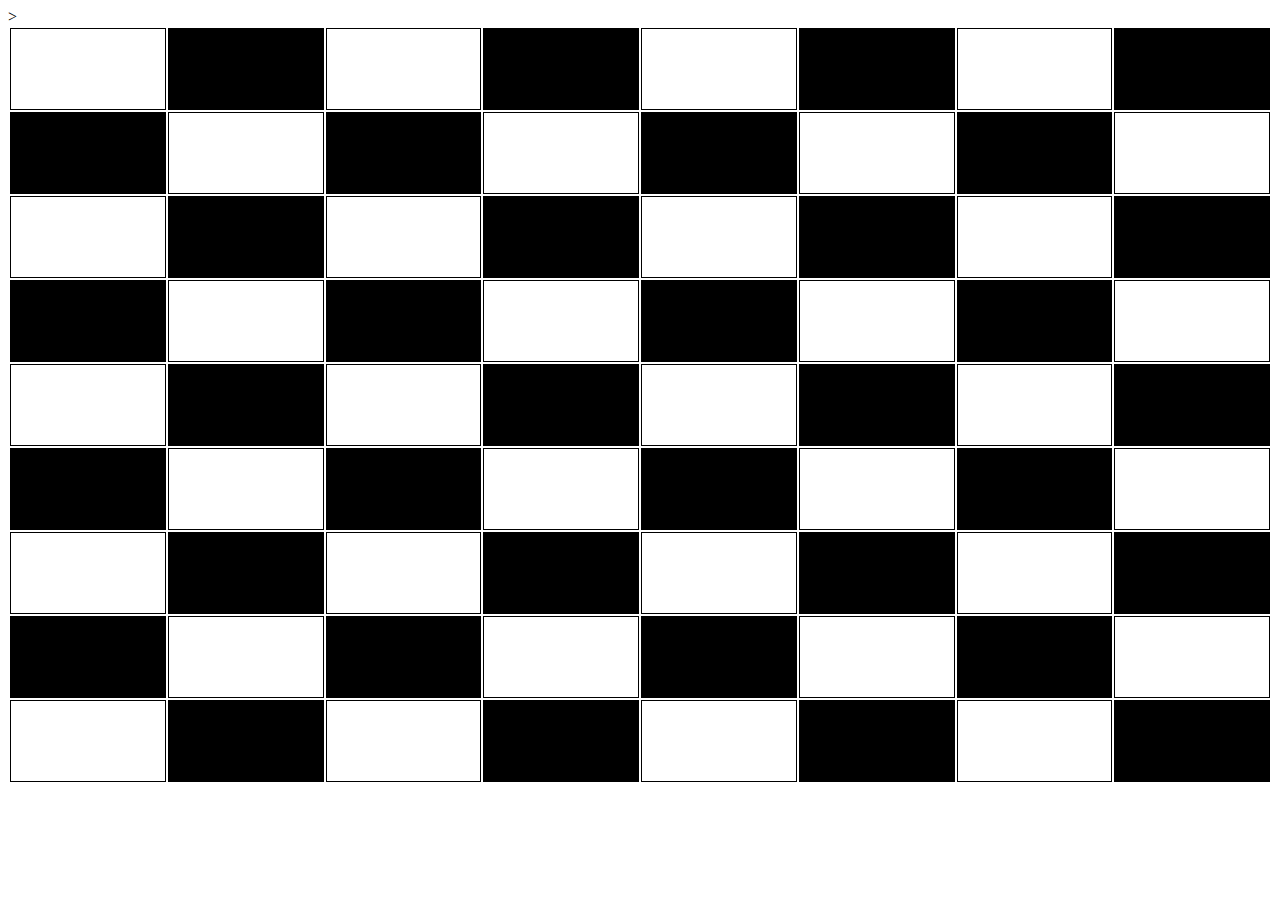
==== Ejercicio_2/index.html @ 45206a4a "labo3" ====
<!DOCTYPE html>
<html lang="en">
<head>
    <meta charset="UTF-8">
    <meta name="viewport" content="width=device-width, initial-scale=1.0">
    <meta http-equiv="X-UA-Compatible" content="ie=edge">
    <link rel="stylesheet" href="style.css">
    <title>Chess</title>
</head>
<body>
    <section id="tablero">
            <table clas="table" style="width: 100%;">
                <tr>
                    <td></td>
                    <td class="black"></td>
                    <td></td>
                    <td class="black"></td>
                    <td></td>
                    <td class="black"></td>
                    <td></td>
                    <td class="black"></td>
                </tr>
                <tr>
                    <td class="black"></td>
                    <td></td>
                    <td class="black"></td>
                    <td></td>
                    <td class="black"></td>
                    <td></td>
                    <td class="black"></td>
                    <td></td>
                </tr>
                <tr>
                    <td></td>
                    <td class="black"></td>
                    <td></td>
                    <td class="black"></td>
                    <td></td>
                    <td class="black"></td>
                    <td></td>
                    <td class="black"></td>
            </tr>
                <tr>
                    <td class="black"></td>
                    <td></td>
                    <td class="black"></td>
                    <td></td>
                    <td class="black"></td>
                    <td></td>
                    <td class="black"></td>
                    <td></td>
                </tr>
                <tr>
                    <td></td>
                    <td class="black"></td>
                    <td></td>
                    <td class="black"></td>
                    <td></td>
                    <td class="black"></td>
                    <td></td>
                    <td class="black"></td>
                </tr>
                <tr>
                    <td class="black"></td>
                    <td></td>
                    <td class="black"></td>
                    <td></td>
                    <td class="black"></td>
                    <td></td>
                    <td class="black"></td>
                    <td></td>
                </tr>
                <tr>
                    <td></td>
                    <td class="black"></td>
                    <td></td>
                    <td class="black"></td>
                    <td></td>
                    <td class="black"></td>
                    <td></td>
                    <td class="black"></td>
                </tr>
                <tr>
                    <td class="black"></td>
                    <td></td>
                    <td class="black"></td>
                    <td></td>
                    <td class="black"></td>
                    <td></td>
                    <td class="black"></td>
                    <td></td>
                </tr>
                <tr>
                    <td></td>
                    <td class="black"></td>
                    <td></td>
                    <td class="black"></td>
                    <td></td>
                    <td class="black"></td>
                    <td></td>
                    <td class="black"></td>>
                </tr>
            </table>
    </section>

</body>
</html>
---- Ejercicio_2/style.css ----
.table{
    border: none;
    margin: 2% auto;
}

table tr td{
   border: solid black 1px;
   padding: 40px;
}

.black{
    background-color: black;
}
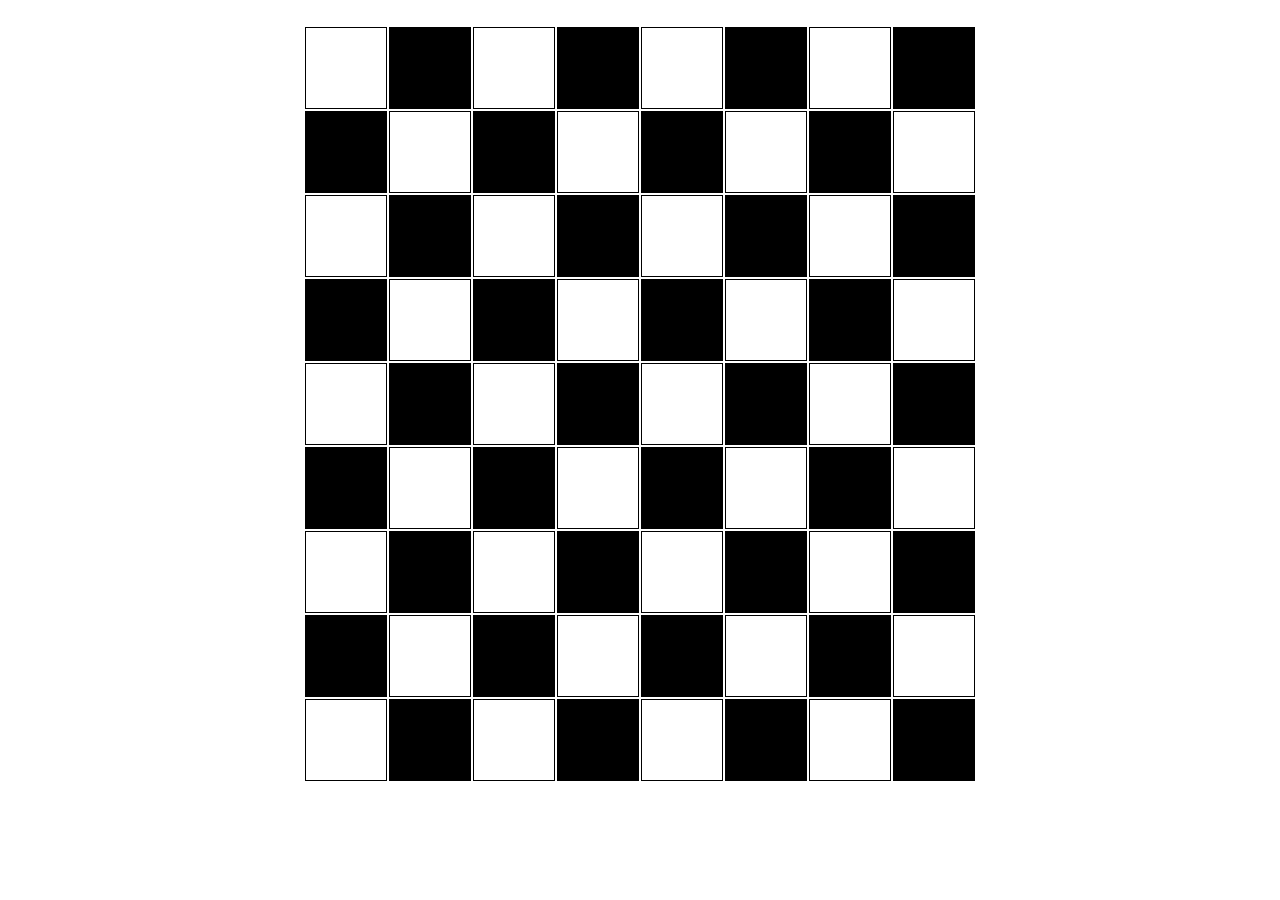
==== commit 259d1de6: "labo3" ====
--- a/Ejercicio_2/index.html
+++ b/Ejercicio_2/index.html
@@ -9,96 +9,96 @@
 </head>
 <body>
     <section id="tablero">
-            <table clas="table" style="width: 100%;">
+            <table class="table">
                 <tr>
-                    <td></td>
-                    <td class="black"></td>
-                    <td></td>
-                    <td class="black"></td>
-                    <td></td>
-                    <td class="black"></td>
-                    <td></td>
-                    <td class="black"></td>
+                    <td><div></div></td>
+                    <td class="black"><div></div></td>
+                    <td><div></div></td>
+                    <td class="black"><div></div></td>
+                    <td><div></div></td>
+                    <td class="black"><div></div></td>
+                    <td><div></div></td>
+                    <td class="black"><div></div></td>
                 </tr>
                 <tr>
-                    <td class="black"></td>
-                    <td></td>
-                    <td class="black"></td>
-                    <td></td>
-                    <td class="black"></td>
-                    <td></td>
-                    <td class="black"></td>
+                    <td class="black"><div></div></td>
+                    <td><div></div></td>
+                    <td class="black"><div></div></td>
+                    <td><div></div></td>
+                    <td class="black"><div></div></td>
+                    <td><div></div></td>
+                    <td class="black"><div></div></td>
                     <td></td>
                 </tr>
                 <tr>
                     <td></td>
-                    <td class="black"></td>
-                    <td></td>
-                    <td class="black"></td>
-                    <td></td>
-                    <td class="black"></td>
-                    <td></td>
-                    <td class="black"></td>
-            </tr>
-                <tr>
-                    <td class="black"></td>
-                    <td></td>
-                    <td class="black"></td>
-                    <td></td>
-                    <td class="black"></td>
-                    <td></td>
-                    <td class="black"></td>
-                    <td></td>
+                    <td class="black"><div></div></td>
+                    <td><div></div></td>
+                    <td class="black"><div></div></td>
+                    <td><div></div></td>
+                    <td class="black"><div></div></td>
+                    <td><div></div></td>
+                    <td class="black"><div></div></td>
                 </tr>
                 <tr>
-                    <td></td>
-                    <td class="black"></td>
-                    <td></td>
-                    <td class="black"></td>
-                    <td></td>
-                    <td class="black"></td>
-                    <td></td>
-                    <td class="black"></td>
+                    <td class="black"><div></div></td>
+                    <td><div></div></td>
+                    <td class="black"><div></div></td>
+                    <td><div></div></td>
+                    <td class="black"><div></div></td>
+                    <td><div></div></td>
+                    <td class="black"><div></div></td>
+                    <td><div></div></td>
                 </tr>
                 <tr>
-                    <td class="black"></td>
-                    <td></td>
-                    <td class="black"></td>
-                    <td></td>
-                    <td class="black"></td>
-                    <td></td>
-                    <td class="black"></td>
-                    <td></td>
+                    <td><div></div></td>
+                    <td class="black"><div></div></td>
+                    <td><div></div></td>
+                    <td class="black"><div></div></td>
+                    <td><div></div></td>
+                    <td class="black"><div></div></td>
+                    <td><div></div></td>
+                    <td class="black"><div></div></td>
                 </tr>
                 <tr>
-                    <td></td>
-                    <td class="black"></td>
-                    <td></td>
-                    <td class="black"></td>
-                    <td></td>
-                    <td class="black"></td>
-                    <td></td>
-                    <td class="black"></td>
+                    <td class="black"><div></div></td>
+                    <td><div></div></td>
+                    <td class="black"><div></div></td>
+                    <td><div></div></td>
+                    <td class="black"><div></div></td>
+                    <td><div></div></td>
+                    <td class="black"><div></div></td>
+                    <td><div></div></td>
                 </tr>
                 <tr>
-                    <td class="black"></td>
-                    <td></td>
-                    <td class="black"></td>
-                    <td></td>
-                    <td class="black"></td>
-                    <td></td>
-                    <td class="black"></td>
-                    <td></td>
+                    <td><div></div></td>
+                    <td class="black"><div></div></td>
+                    <td><div></div></td>
+                    <td class="black"><div></div></td>
+                    <td><div></div></td>
+                    <td class="black"><div></div></td>
+                    <td><div></div></td>
+                    <td class="black"><div></div></td>
                 </tr>
                 <tr>
-                    <td></td>
-                    <td class="black"></td>
-                    <td></td>
-                    <td class="black"></td>
-                    <td></td>
-                    <td class="black"></td>
-                    <td></td>
-                    <td class="black"></td>>
+                    <td class="black"><div></div></td>
+                    <td><div></div></td>
+                    <td class="black"><div></div></td>
+                    <td><div></div></td>
+                    <td class="black"><div></div></td>
+                    <td><div></div></td>
+                    <td class="black"><div></div></td>
+                    <td><div></div></td>
+                </tr>
+                <tr>
+                    <td><div></div></td>
+                    <td class="black"><div></div></td>
+                    <td><div></div></td>
+                    <td class="black"><div></div></td>
+                    <td><div></div></td>
+                    <td class="black"><div></div></td>
+                    <td><div></div></td>
+                    <td class="black"><div></div></td>
                 </tr>
             </table>
     </section>
